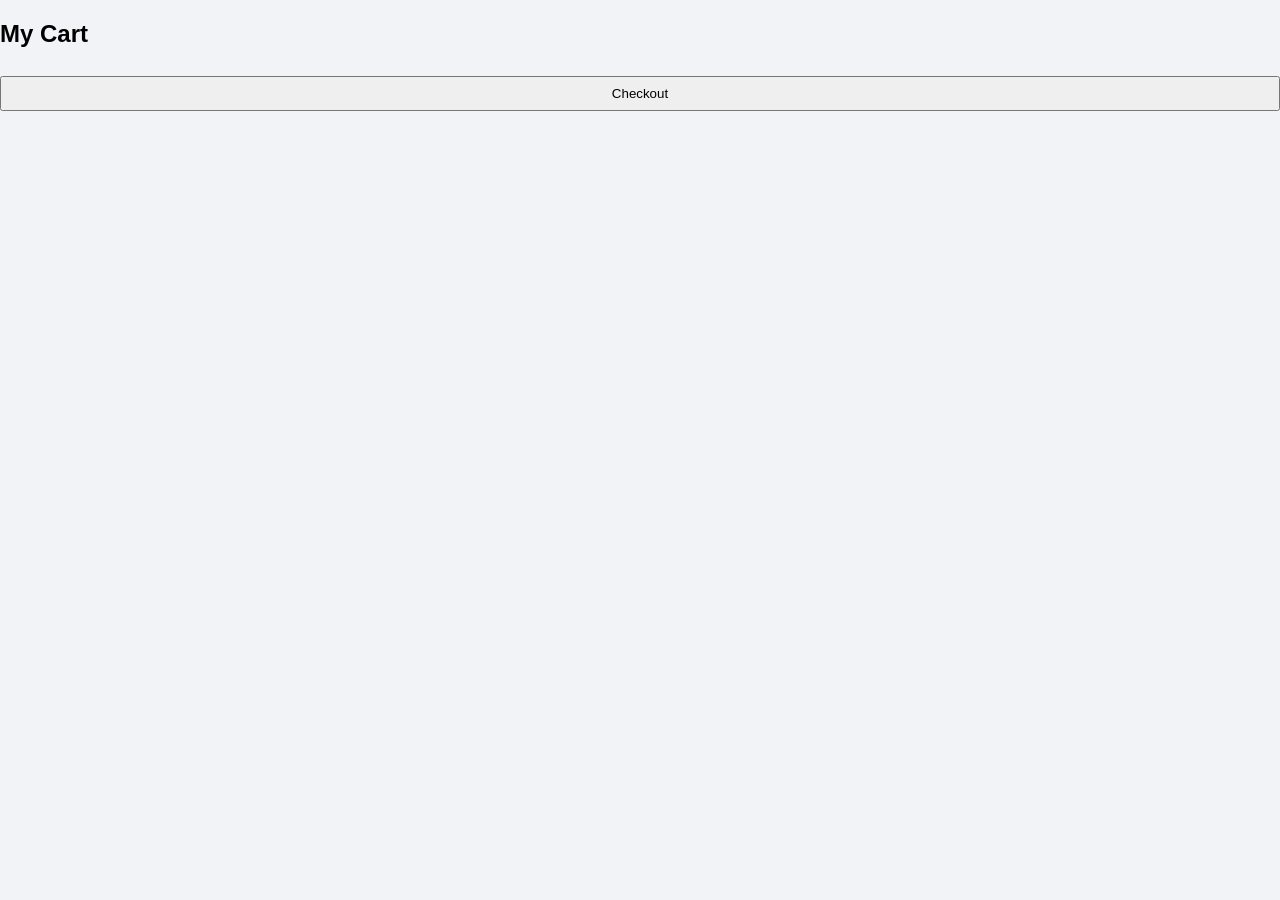
==== cart.html @ 4f55c919 "Update cart.html" ====
<!DOCTYPE html>
<html>
<head>
    <title>Cart</title>
    <link rel="stylesheet" href="style.css">
</head>
<body onload="loadCart()">

<h2>My Cart</h2>
<div id="cart"></div>

<button onclick="location.href='payment.html'">Checkout</button>

<script src="script.js"></script>
</body>
</html>
---- style.css ----
body {
    margin: 0;
    font-family: Arial;
    background: #f1f3f6;
}

/* Header */
.header {
    background: #131921;
    color: white;
    padding: 15px;
    display: flex;
    justify-content: space-between;
    flex-wrap: wrap;
}

.header input {
    padding: 7px;
}

/* Navbar */
.navbar {
    background: #232f3e;
    padding: 10px;
    text-align: center;
}

.navbar a {
    color: white;
    margin: 10px;
    text-decoration: none;
    font-weight: bold;
}

/* Products */
.container {
    padding: 20px;
}

.products {
    display: grid;
    grid-template-columns: repeat(auto-fit, minmax(220px, 1fr));
    gap: 20px;
}

.card {
    background: white;
    padding: 15px;
    border-radius: 5px;
    text-align: center;
}

.card img {
    width: 100%;
    height: 200px;
}

.card button {
    background: #ff9f00;
    border: none;
    padding: 10px;
    width: 100%;
    cursor: pointer;
}

/* Forms */
form {
    background: white;
    width: 300px;
    margin: 50px auto;
    padding: 20px;
}

input, button {
    width: 100%;
    padding: 8px;
    margin: 8px 0;
}

/* Tables */
table {
    width: 100%;
    background: white;
    border-collapse: collapse;
}

th, td {
    padding: 10px;
    border: 1px solid #ddd;
    text-align: center;
}

/* Mobile */
@media(max-width:600px) {
    .header {
        flex-direction: column;
    }
}
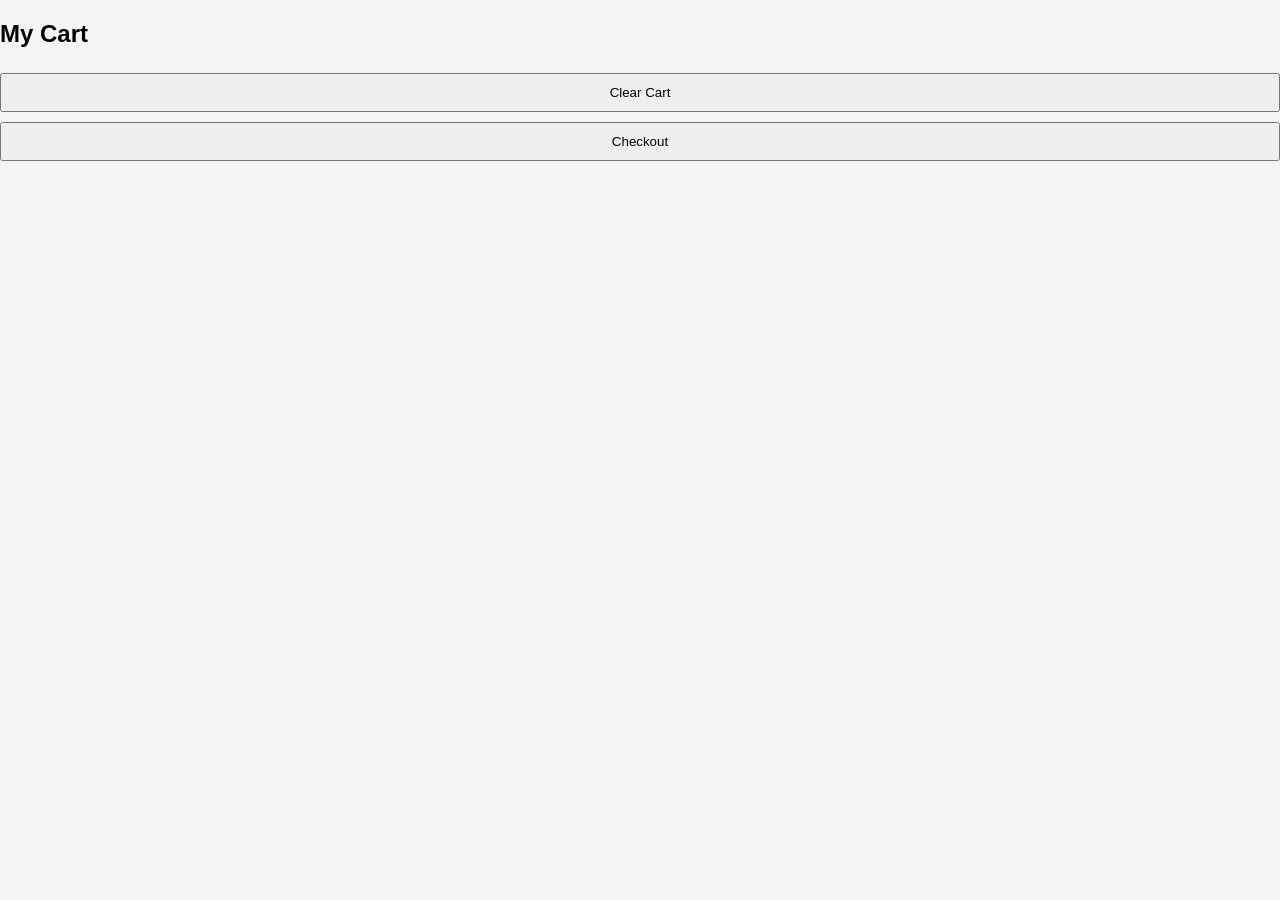
==== commit 4496f08f: "Add 'Clear Cart' button to cart.html" ====
--- a/cart.html
+++ b/cart.html
@@ -7,8 +7,10 @@
 <body onload="loadCart()">
 
 <h2>My Cart</h2>
+
 <div id="cart"></div>
 
+<button onclick="clearCart()">Clear Cart</button>
 <button onclick="location.href='payment.html'">Checkout</button>
 
 <script src="script.js"></script>
--- a/style.css
+++ b/style.css
@@ -1,98 +1,35 @@
-body {
-    margin: 0;
-    font-family: Arial;
-    background: #f1f3f6;
-}
+body { font-family: Arial; margin: 0; background: #f5f5f5; }
+header { background: #232f3e; color: white; padding: 15px; }
+nav { background: #ddd; padding: 10px; }
+nav a { margin: 10px; text-decoration: none; }
 
-/* Header */
-.header {
-    background: #131921;
-    color: white;
-    padding: 15px;
-    display: flex;
-    justify-content: space-between;
-    flex-wrap: wrap;
-}
-
-.header input {
-    padding: 7px;
-}
-
-/* Navbar */
-.navbar {
-    background: #232f3e;
-    padding: 10px;
-    text-align: center;
-}
-
-.navbar a {
-    color: white;
-    margin: 10px;
-    text-decoration: none;
-    font-weight: bold;
-}
-
-/* Products */
-.container {
+.grid {
+    display: grid;
+    grid-template-columns: repeat(auto-fit, minmax(220px,1fr));
+    gap: 20px;
     padding: 20px;
-}
-
-.products {
-    display: grid;
-    grid-template-columns: repeat(auto-fit, minmax(220px, 1fr));
-    gap: 20px;
 }
 
 .card {
     background: white;
     padding: 15px;
-    border-radius: 5px;
     text-align: center;
 }
 
 .card img {
-    width: 100%;
+    width: 150px;
     height: 200px;
 }
 
-.card button {
-    background: #ff9f00;
-    border: none;
-    padding: 10px;
-    width: 100%;
-    cursor: pointer;
-}
-
-/* Forms */
 form {
+    width: 300px;
+    margin: 40px auto;
     background: white;
-    width: 300px;
-    margin: 50px auto;
     padding: 20px;
 }
 
 input, button {
     width: 100%;
-    padding: 8px;
-    margin: 8px 0;
+    padding: 10px;
+    margin: 5px 0;
 }
-
-/* Tables */
-table {
-    width: 100%;
-    background: white;
-    border-collapse: collapse;
-}
-
-th, td {
-    padding: 10px;
-    border: 1px solid #ddd;
-    text-align: center;
-}
-
-/* Mobile */
-@media(max-width:600px) {
-    .header {
-        flex-direction: column;
-    }
-}
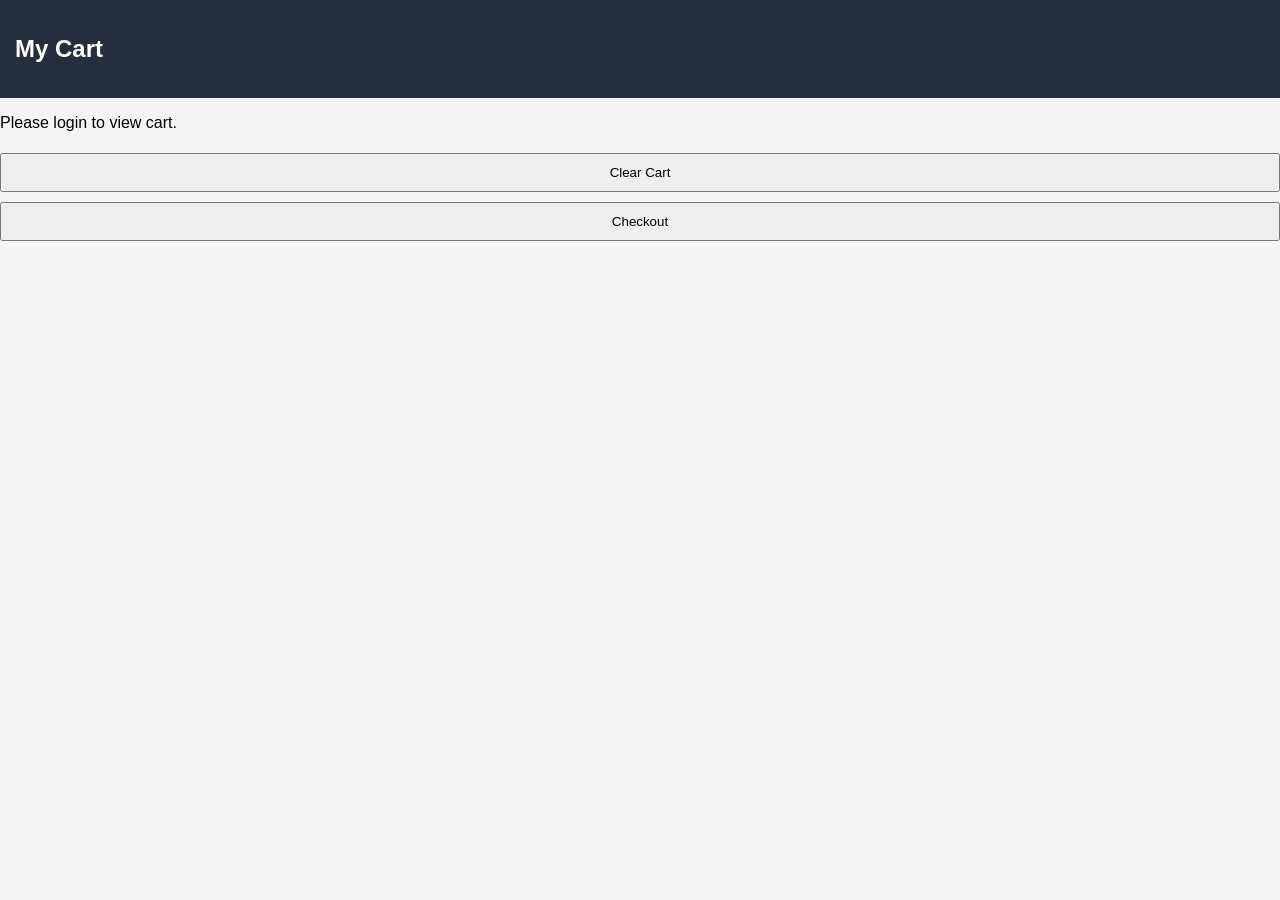
==== commit 254e5c78: "Refactor cart.html structure and update title" ====
--- a/cart.html
+++ b/cart.html
@@ -1,17 +1,20 @@
 <!DOCTYPE html>
 <html>
 <head>
-    <title>Cart</title>
+    <title>My Cart</title>
     <link rel="stylesheet" href="style.css">
 </head>
 <body onload="loadCart()">
 
-<h2>My Cart</h2>
+<header>
+    <h2>My Cart</h2>
+</header>
 
 <div id="cart"></div>
 
+<!-- CART ACTIONS -->
 <button onclick="clearCart()">Clear Cart</button>
-<button onclick="location.href='payment.html'">Checkout</button>
+<button onclick="checkoutCart()">Checkout</button>
 
 <script src="script.js"></script>
 </body>
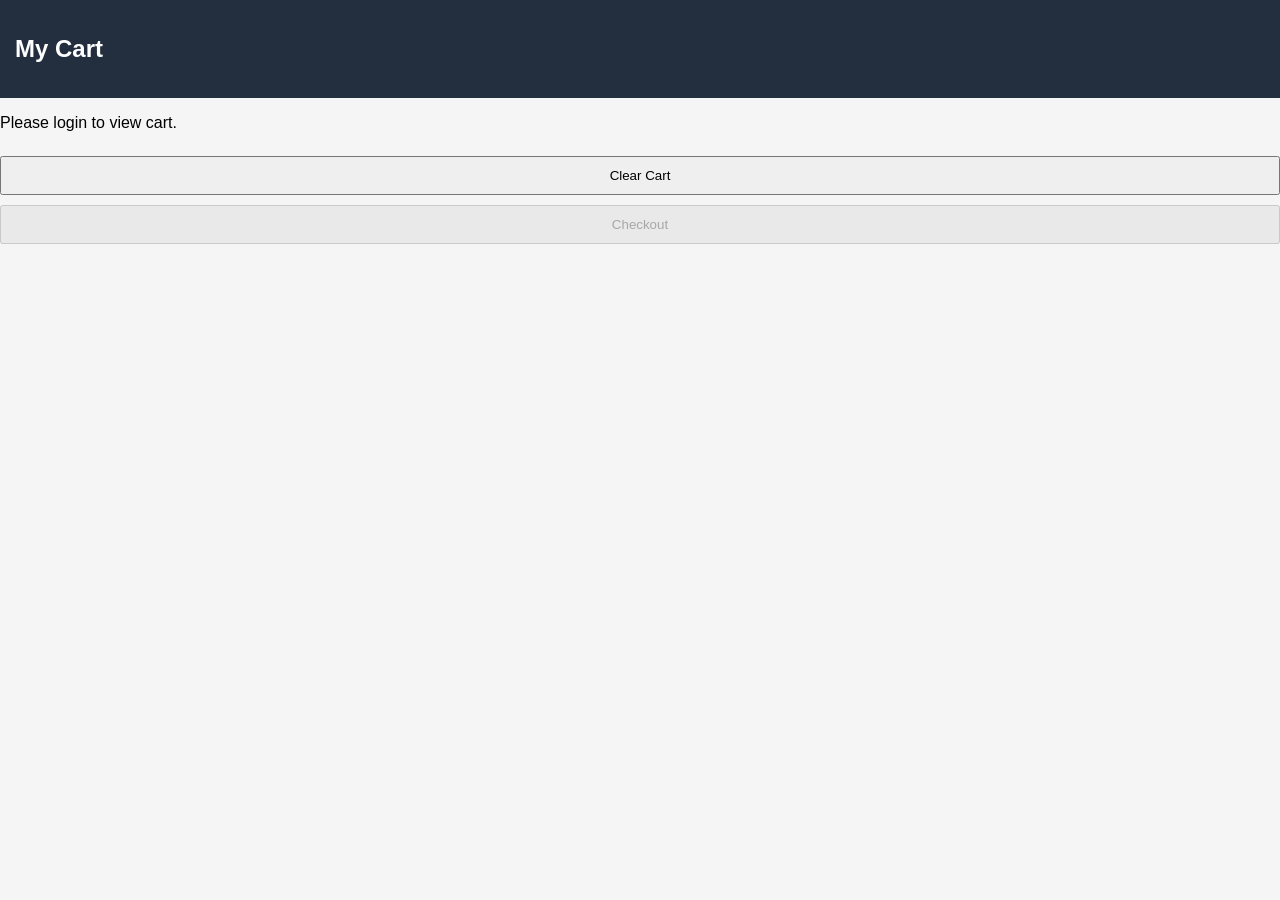
==== commit 8acce275: "Update cart.html" ====
--- a/cart.html
+++ b/cart.html
@@ -4,17 +4,22 @@
     <title>My Cart</title>
     <link rel="stylesheet" href="style.css">
 </head>
+
 <body onload="loadCart()">
 
 <header>
     <h2>My Cart</h2>
 </header>
 
+<!-- CART ITEMS -->
 <div id="cart"></div>
 
+<!-- TOTAL AMOUNT -->
+<h3 id="totalAmount"></h3>
+
 <!-- CART ACTIONS -->
-<button onclick="clearCart()">Clear Cart</button>
-<button onclick="checkoutCart()">Checkout</button>
+<button onclick="confirmClearCart()">Clear Cart</button>
+<button id="checkoutBtn" onclick="checkoutCart()">Checkout</button>
 
 <script src="script.js"></script>
 </body>
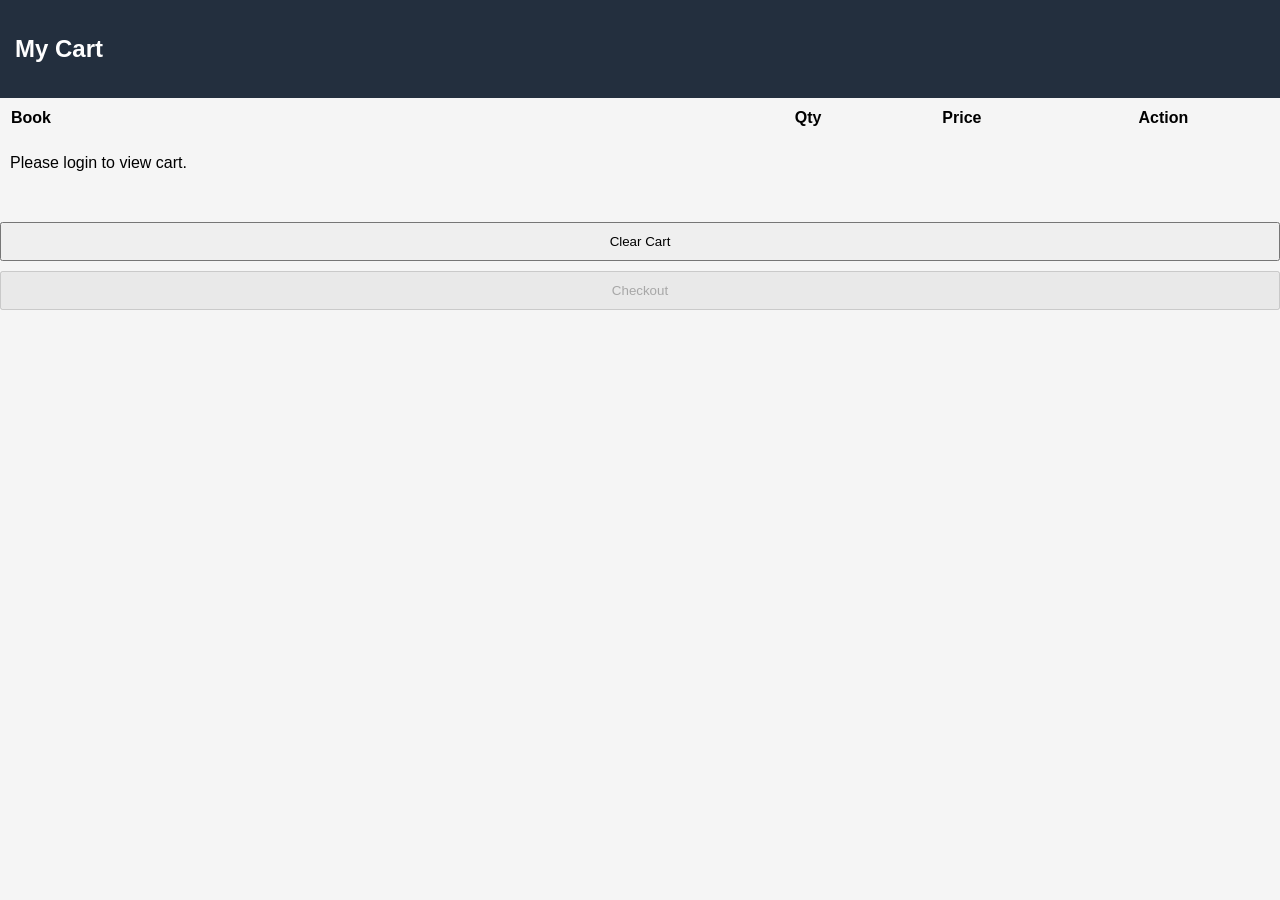
==== commit 2a176e2f: "Refactor cart.html to include a table for items Added a table to display cart items with headers for" ====
--- a/cart.html
+++ b/cart.html
@@ -11,10 +11,20 @@
     <h2>My Cart</h2>
 </header>
 
-<!-- CART ITEMS -->
-<div id="cart"></div>
+<table width="100%" cellspacing="10">
+    <thead>
+        <tr>
+            <th align="left">Book</th>
+            <th>Qty</th>
+            <th>Price</th>
+            <th>Action</th>
+        </tr>
+    </thead>
+    <tbody id="cart">
+        <!-- Cart items injected by JS -->
+    </tbody>
+</table>
 
-<!-- TOTAL AMOUNT -->
 <h3 id="totalAmount"></h3>
 
 <!-- CART ACTIONS -->
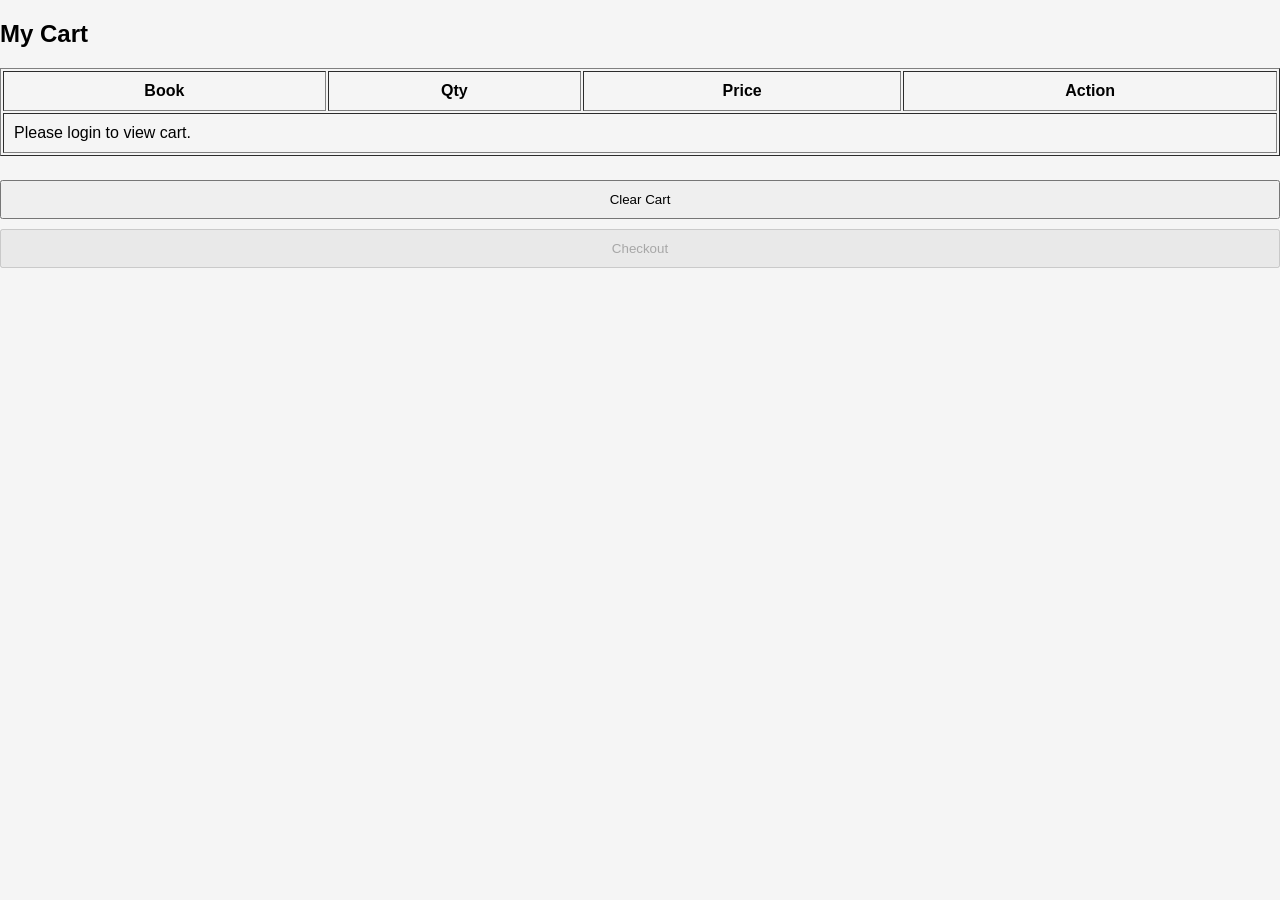
==== commit b2a4ba40: "Refactor cart.html for improved table formatting Updated table attributes and cleaned up HTML struct" ====
--- a/cart.html
+++ b/cart.html
@@ -7,27 +7,22 @@
 
 <body onload="loadCart()">
 
-<header>
-    <h2>My Cart</h2>
-</header>
+<h2>My Cart</h2>
 
-<table width="100%" cellspacing="10">
+<table width="100%" border="1" cellpadding="10">
     <thead>
         <tr>
-            <th align="left">Book</th>
+            <th>Book</th>
             <th>Qty</th>
             <th>Price</th>
             <th>Action</th>
         </tr>
     </thead>
-    <tbody id="cart">
-        <!-- Cart items injected by JS -->
-    </tbody>
+    <tbody id="cart"></tbody>
 </table>
 
 <h3 id="totalAmount"></h3>
 
-<!-- CART ACTIONS -->
 <button onclick="confirmClearCart()">Clear Cart</button>
 <button id="checkoutBtn" onclick="checkoutCart()">Checkout</button>
 
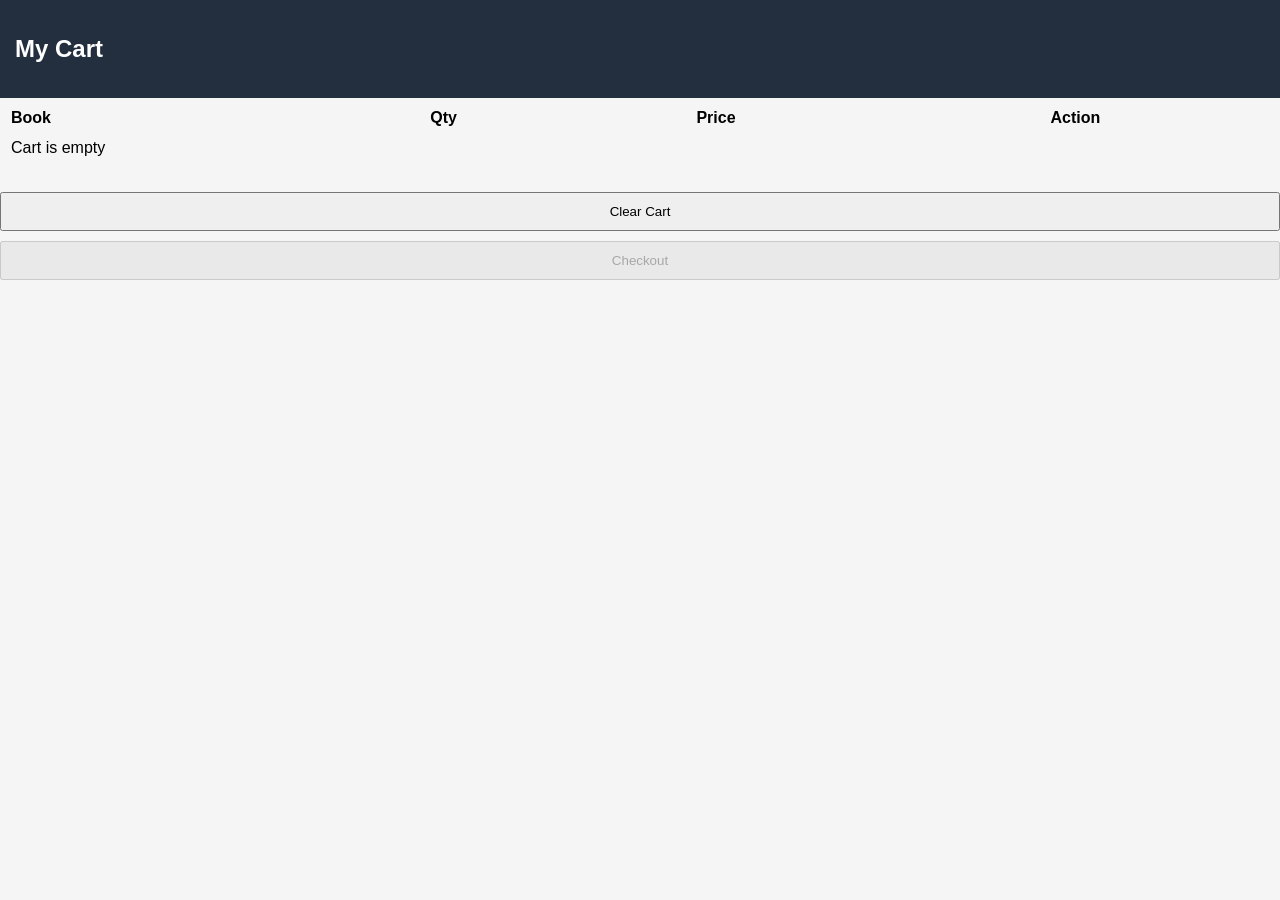
==== commit ba49dbc7: "Refactor cart.html structure and styling" ====
--- a/cart.html
+++ b/cart.html
@@ -4,21 +4,23 @@
     <title>My Cart</title>
     <link rel="stylesheet" href="style.css">
 </head>
-
 <body onload="loadCart()">
 
-<h2>My Cart</h2>
+<header>
+    <h2>My Cart</h2>
+</header>
 
-<table width="100%" border="1" cellpadding="10">
+<table width="100%" cellspacing="10">
     <thead>
         <tr>
-            <th>Book</th>
+            <th align="left">Book</th>
             <th>Qty</th>
             <th>Price</th>
             <th>Action</th>
         </tr>
     </thead>
-    <tbody id="cart"></tbody>
+    <tbody id="cart">
+    </tbody>
 </table>
 
 <h3 id="totalAmount"></h3>
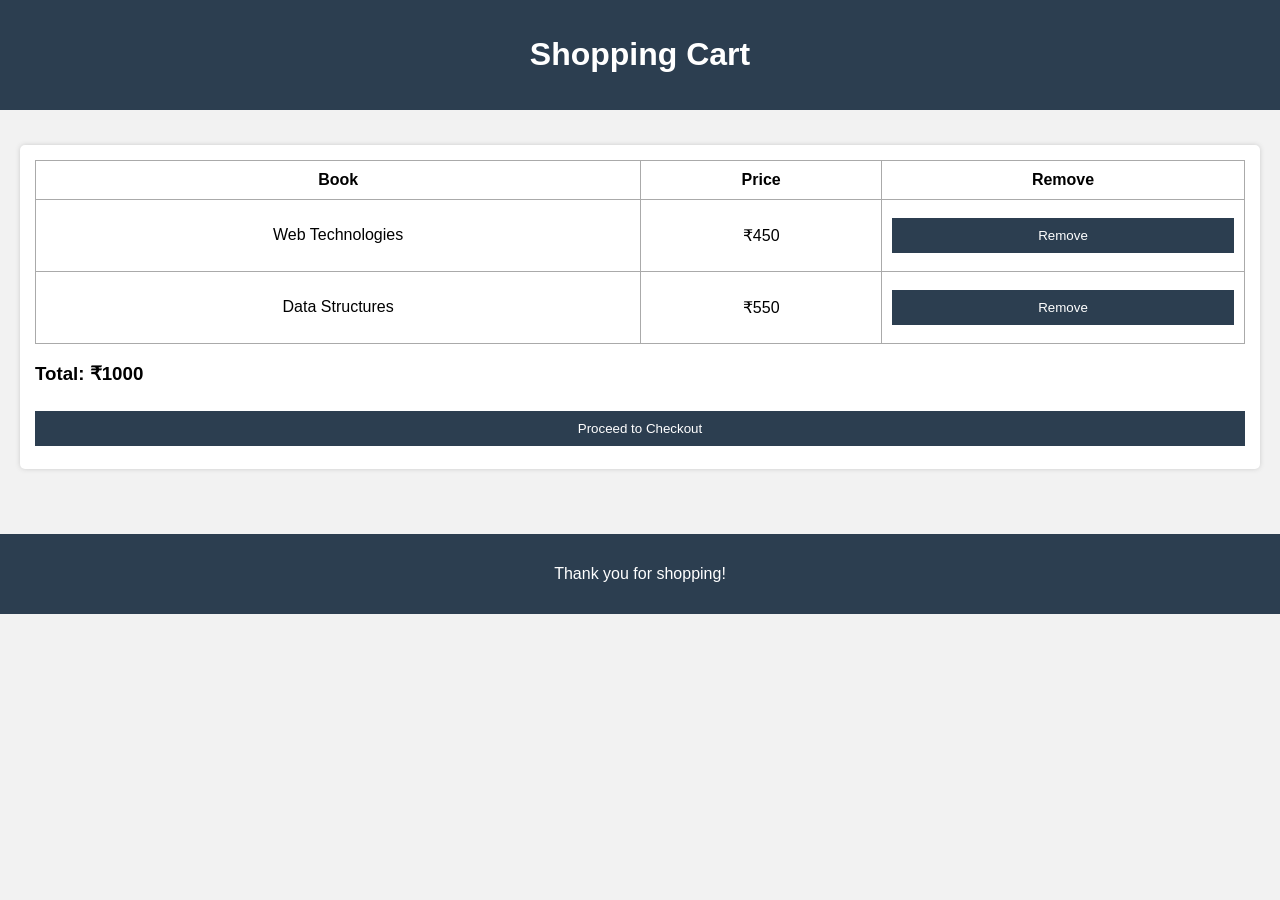
==== commit d34e00ac: "Update cart.html" ====
--- a/cart.html
+++ b/cart.html
@@ -1,33 +1,43 @@
 <!DOCTYPE html>
 <html>
 <head>
-    <title>My Cart</title>
+    <title>Cart</title>
     <link rel="stylesheet" href="style.css">
 </head>
-<body onload="loadCart()">
+<body>
 
 <header>
-    <h2>My Cart</h2>
+    <h1>Shopping Cart</h1>
 </header>
 
-<table width="100%" cellspacing="10">
-    <thead>
-        <tr>
-            <th align="left">Book</th>
-            <th>Qty</th>
-            <th>Price</th>
-            <th>Action</th>
-        </tr>
-    </thead>
-    <tbody id="cart">
-    </tbody>
-</table>
+<div class="container">
+    <div class="card">
+        <table>
+            <tr>
+                <th>Book</th>
+                <th>Price</th>
+                <th>Remove</th>
+            </tr>
+            <tr>
+                <td>Web Technologies</td>
+                <td>₹450</td>
+                <td><button>Remove</button></td>
+            </tr>
+            <tr>
+                <td>Data Structures</td>
+                <td>₹550</td>
+                <td><button>Remove</button></td>
+            </tr>
+        </table>
 
-<h3 id="totalAmount"></h3>
+        <h3>Total: ₹1000</h3>
+        <button>Proceed to Checkout</button>
+    </div>
+</div>
 
-<button onclick="confirmClearCart()">Clear Cart</button>
-<button id="checkoutBtn" onclick="checkoutCart()">Checkout</button>
+<footer>
+    <p>Thank you for shopping!</p>
+</footer>
 
-<script src="script.js"></script>
 </body>
 </html>
--- a/style.css
+++ b/style.css
@@ -1,35 +1,71 @@
-body { font-family: Arial; margin: 0; background: #f5f5f5; }
-header { background: #232f3e; color: white; padding: 15px; }
-nav { background: #ddd; padding: 10px; }
-nav a { margin: 10px; text-decoration: none; }
+body {
+    font-family: Arial, sans-serif;
+    margin: 0;
+    background-color: #f2f2f2;
+}
 
-.grid {
-    display: grid;
-    grid-template-columns: repeat(auto-fit, minmax(220px,1fr));
-    gap: 20px;
+header, footer {
+    background-color: #2c3e50;
+    color: white;
+    text-align: center;
+    padding: 15px;
+}
+
+nav a {
+    color: white;
+    margin: 0 12px;
+    text-decoration: none;
+    font-weight: bold;
+}
+
+nav a:hover {
+    text-decoration: underline;
+}
+
+.container {
     padding: 20px;
 }
 
 .card {
     background: white;
     padding: 15px;
+    margin: 15px 0;
+    border-radius: 5px;
+    box-shadow: 0 0 5px #ccc;
+}
+
+input, select, button {
+    width: 100%;
+    padding: 10px;
+    margin: 8px 0;
+}
+
+button {
+    background-color: #2c3e50;
+    color: white;
+    border: none;
+    cursor: pointer;
+}
+
+button:hover {
+    background-color: #1a252f;
+}
+
+table {
+    width: 100%;
+    border-collapse: collapse;
+}
+
+th, td {
+    padding: 10px;
+    border: 1px solid #aaa;
     text-align: center;
 }
 
-.card img {
-    width: 150px;
-    height: 200px;
+.search-box {
+    margin-bottom: 15px;
 }
 
-form {
-    width: 300px;
-    margin: 40px auto;
-    background: white;
-    padding: 20px;
+footer {
+    margin-top: 30px;
 }
-
-input, button {
-    width: 100%;
-    padding: 10px;
-    margin: 5px 0;
-}
